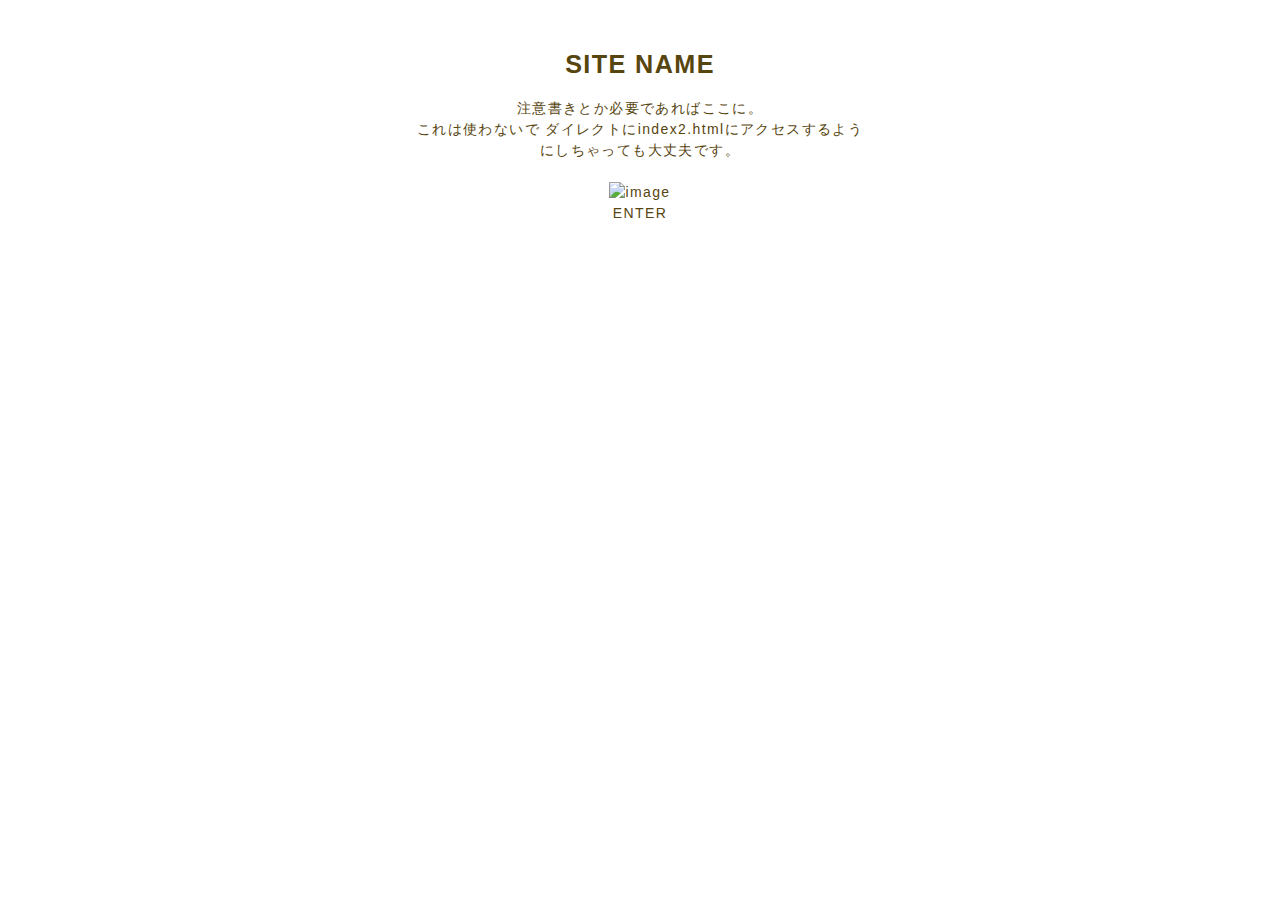
==== index.html @ 40a01be4 "Add files via upload" ====
<!DOCTYPE html>
<html lang="ja">
<head>
<meta charset="UTF-8">
<meta http-equiv="X-UA-Compatible" content="IE=edge">
<meta name="viewport" content="width=device-width, initial-scale=1.0">
<title>----タイトル----</title>
<link rel="stylesheet" href="style.css" type="text/css">
</head>
<body id="page">

<!-- ▼メイン▼ -->
<div id="contents">
<div id="indexcontents-inner">

<!-- ▼枠▼ -->
<div class="k01"></div>
<div class="u03"></div>
<div class="k02"></div>
<div class="cf"></div>
<div class="l01">
<div class="r01">
<div id="indexcontents-box">

<!-- ▼枠の中▼ -->
<h1>SITE NAME</h1>

<br>
注意書きとか必要であればここに。 <br>
これは使わないで ダイレクトにindex2.htmlにアクセスするようにしちゃっても大丈夫です。<br><br>
<a href="index2.html"><img src="image/ba01.gif" width="200" height="40" alt="image"><br>ENTER</a>

<!-- ▲枠の中▲ -->

</div></div></div>
<div class="k03"></div>
<div class="s03"></div>
<div class="k04"></div>
<div class="cf"></div>
<!-- ▲枠▲ -->

</div></div><!-- ▲メイン▲ -->

</body>
</html>
---- style.css ----
html,body,div,span,iframe,h1,h2,h3,h4,p,pre,del,em,img,b,i,dl,dt,dd,ol,ul,li,form,table,tbody,tr,th,td,article,aside,footer,header,nav,section{margin:0;padding:0;border:0;outline:0;font-size:100%;vertical-align:baseline;background:transparent;box-sizing:border-box}
article,aside,footer,header,nav,section,textarea{display:block}
body{line-height:1;overflow-wrap:break-word;word-wrap:break-word}
input,textarea,select{font-family:inherit;font-size:inherit;color:inherit;vertical-align:middle}
a{margin:0;padding:0;text-decoration:none;outline:none;font-size:100%;vertical-align:baseline;background:transparent}
a img{border-style:none}
ul,li{list-style-type:none}
.if-container{display:inline-block;margin:0 auto;height:100%;width:100%;overflow:auto;-webkit-overflow-scrolling:touch}
.ifrm{border:none;display:block;height:100%;width:100%}
.cf:before,.cf:after{content:" ";display:table}.cf:after{clear:both}
/* この上はいじらないほうがいいです */

html{
font-size:62.5%;
height:100%
}
body{
background:#fff;/* インラインフレーム内背景色 */
color:#57450f;/* インラインフレーム内文字色 */
font-size:1.4em;/* 文字の大きさ */
font-family:Verdana,Roboto,'游ゴシック','Yu Gothic','游ゴシック体','YuGothic','ヒラギノ角ゴ Pro W3','Hiragino Kaku Gothic Pro','メイリオ',Meiryo,'ＭＳ Ｐゴシック','MS PGothic',sans-serif;
letter-spacing:.1em;
line-height:1.5;
padding:10px 10px 60px
}
a{
color:#cf5c62;
text-decoration:underline
}
a:hover{
color:#9f9885
}
#page a{
color:#57450f;
text-decoration:none
}
/*--------------------------------------------------------
インラインフレーム外設定
--------------------------------------------------------*/
#page{
background:#fff url(image/back01.gif);
color:#57450f;
padding:10px;
text-align:center;
height:100%
}
#wrapper{
position:relative;
margin:0 auto;
width:1000px; /* 全体の幅・大きさはここで変更 */
text-align:left
}
header{
margin-bottom:20px;
z-index:5
}
#rightcolumn{
float:right;
width:672px /* #rightcolumn-innerのwidth+64 */
}
#rightcolumn-inner{
background:#fff;
margin:0 auto;
height:100%;
width:608px
}
#leftcolumn{ 
float:left;
text-align:left;
width:304px /* #leftcolumn-innerのwidth+64 */
}
#leftcolumn-inner{
background:#fff;
text-align:center;
margin:0 auto;
padding:10px;
width:240px;
overflow:auto;
-webkit-overflow-scrolling:touch
}
#leftcolumn-box-wrap{
height:100%;
overflow:auto;
-webkit-overflow-scrolling:touch
}
/*--------------------------------------------------------
index
--------------------------------------------------------*/
#indexcontents-inner{
margin:0 auto;
width:544px /* #indexcontents-boxのwidth+64 */
}
#indexcontents-box{
background:#fff;
text-align:center;
margin:0 auto;
padding:10px;
width:480px
}
/*--------------------------------------------------------
メニュー
--------------------------------------------------------*/
#menu{
display:block;
line-height:1;
margin:5px 0;
text-align:center
}
#page nav li a,nav li span{
border-bottom:1px solid #57450f;
color:#57450f;/* メニューの文字色 */
display:block;
letter-spacing:.1em;
padding:5px 0;/* 一列の高さはここで調節 */
position:relative
}
#page nav li a:hover,nav li span:hover{
background:#ffd0d0;
color:#57450f;
transition:.6s
}
p span.open{
background:#fcc
}
.sub-menu{
background:#ffc;
display:none;
overflow:hidden
}
.sub-menu li a:after{
display:none
}
nav li span:after{
border-top:1px solid #57450f; /* メニュー「>」の色 */
border-right:1px solid #57450f; /* メニュー「>」の色 */
content:"";
display:block;
margin-top:-5px;
position:absolute;
top:50%;right:10px;
height:5px;width:5px;
-ms-transform:rotate(45deg);
-webkit-transform:rotate(45deg);
transform:rotate(45deg);
transition:.5s
}
nav li span.open:after{
-ms-transform:rotate(135deg);
-webkit-transform:rotate(135deg);
transform:rotate(135deg)
}
#open{display:none}
/*--------------------------------------------------------
ページ上部へのリンク、著作権表示
--------------------------------------------------------*/
#pagetop {
background:rgba(255,132,132,.8);/* 背景 */
color:#fff;/* 色 */
border-radius:5px;
display:block;
padding:10px;
position:fixed;
text-align:center;
z-index:10
}
#pagetop:hover {
background:rgba(255,132,132,.5)
}
#fl{
display:block;
text-align:right
}
/*--------------------------------------------------------
見出し、枠、線
--------------------------------------------------------*/
h1{
font-size:1.8em;
line-height:1;
font-weight:700
}
h2,.h2{
font-size:1.2em;
background:#ffd0d0;
border-radius:3px;
border:1px dashed;
font-weight:700;
margin:1em 0;
padding:0 1em
}
h3,.h3{
border-bottom:1px dashed;
font-weight:700;
margin:1em 0;
padding:0 5px
}
dt{
background:#9f9885;
border-radius:5px;
color:#fff;
font-weight:700;
float:left;
clear:both;
margin:0 0 5px;
padding:0 5px;
width:10em
}
dd{
border-bottom:dotted 1px #9f9885;
margin:0 0 5px 12em
}
em{
background:#ffd0d0; /* Ie9 */
background:-webkit-gradient(linear, left top, left bottom, color-stop(0, #fff), color-stop(0.49, #fff), color-stop(0.5, #ffd0d0), color-stop(1, #ffd0d0));
background:-webkit-linear-gradient(transparent 50%, #ffd0d0 0%);
background:linear-gradient(transparent 50%, #ffd0d0 0%);
font-weight:700
}
input,textarea{
background:transparent;
border:1px dotted;
margin:3px 0;
width:100%
}
textarea{
height:50px
}
hr{
display:block;
border:0;  
border-top:1px solid #ccc;
margin:1em 0;
padding:0;
height:1px
}
.marker{
background:#ffe07f;
padding:1px 5px
}
.ln01{
border-left:5px solid #ffd0d0;
margin:5px 0;
padding:3px
}
.ln02{
border-left:5px solid #999;
margin:5px 0;
padding:3px
}
.textbox{
border:1px solid;
margin:10px 0;
padding:3px;
text-align:center
}
.title{
color:#ff8c8c;
font-size:1.5em;
font-weight:700;
margin:2em 0;
text-align:right
}
.txt{
border-left:1px dotted;
color:#999;
margin:1em;
padding:0 0 0 1em
}
.frame{
background:#fff;
border-radius:3px;
padding:6px;
box-shadow:4px 4px 4px #ccc
}
/*--------------------------------------------------------
枠
--------------------------------------------------------*/
 /* メニュー枠上下 width=#leftcolumn-innerのwidth */
.u01,.s01{width:240px}
/* メイン枠上下 width=#rightcolumn-innerのwidth */
.u02,.s02{width:608px}
 /* index枠上下 width=#indexcontents-boxのwidth */
.u03,.s03{width:480px}

 /* 以下はいじらないほうがいいです */
.u01{background:url(image/f-ue.gif) repeat-x;height:32px;float:left}
.s01{background:url(image/f-sita.gif) repeat-x;height:32px;float:left}
.u02{background:url(image/f-ue.gif) repeat-x;height:32px;float:left}
.s02{background:url(image/f-sita.gif) repeat-x;height:32px;float:left}
.u03{background:url(image/f-ue.gif) repeat-x;height:32px;float:left}
.s03{background:url(image/f-sita.gif) repeat-x;height:32px;float:left}
.k01,.k02,.k03,.k04{height:32px;width:32px;float:left}
.k01{background:url(image/f-kado1.gif) no-repeat}
.k02{background:url(image/f-kado2.gif) no-repeat}
.k03{background:url(image/f-kado3.gif) no-repeat}
.k04{background:url(image/f-kado4.gif) no-repeat}
.r01{background:url(image/f-migi.gif) repeat-y 100% 0;width:100%}
.l01{background:url(image/f-hidari.gif) repeat-y;width:100%}

/*--------------------------------------------------------
スマホ、タブレット用
横幅900pxで切り替え
--------------------------------------------------------*/
@media screen and (max-width: 900px){
#wrapper{width:840px}
#rightcolumn{width:524px}
#rightcolumn-inner{width:460px}
.u02,.s02{width:460px}
}
/*--------------------------------------------------------
スマホ、タブレット用
横幅768pxで切り替え
--------------------------------------------------------*/
@media screen and (max-width: 768px){
body{
background:#fff url(image/back02.gif) fixed no-repeat 100% 100%
}
#page{
background:#fff url(image/back01.gif) repeat
}
#wrapper{
position:relative;
width:auto
}
header{
padding-right:50px;/* メニューを開くボタン分空ける */
min-height:50px
}
#rightcolumn{
float:none;
width:100%
}
#leftcolumn{
float:none
}
#rightcolumn-inner{
border:1px dotted #57450f;
padding:10px;
width:auto
}
#leftcolumn-box-wrap{
height:100%;
overflow:auto;
-webkit-overflow-scrolling:touch
}
#leftcolumn-inner{
background:none;
text-align:left;
width:100%;
overflow:visible;
-webkit-overflow-scrolling:auto
}
#indexcontents-inner{
margin:20px auto;
width:100%
}
#indexcontents-box{
border:1px dotted #57450f;
width:auto
}
dt{float:none;clear:none}
dd{margin-left:20px}
img{max-width:100%;height:auto} /* 画像の縮小表示 */

#rightcolumn .k03,#rightcolumn .k04,#rightcolumn .s02{display:none}
#leftcolumn .k01,#leftcolumn .k02,#leftcolumn .u01{display:none}
.k01,.k02,.k03,.k04,.r01,.l01,.u01,.u02,.u03,.s01,.s02,.s03{background:none;height:auto;width:auto;float:none}
/*--------------------------------------------------------
スマホ、タブレット用スライド画面
--------------------------------------------------------*/
/* スライド */
#leftcolumn{
background:rgba(140,134,115,.9); /* 背景色 */
color:#fff;
padding:40px 10px 20px; /* メニューボタン分開ける */
width:300px;height:100%;
position:fixed;
display:none;
top:0;right:0;
z-index:1000
}
h2{
color:#57450f
}
/* メニュー */
nav{
background:rgba(255,255,255,.9)
}
#page nav li a,nav li span{
border-radius:0;
padding:10px 0 /* 一列の高さはここで調節 */
}

/* メニューを開くボタン */
#open{
background:#fff; /* 背景 */
border:2px solid #57450f; /* 枠線 */
height:40px;width:40px; /* 大きさ */
top:0;right:0; /* 位置 */
border-radius:20px;
display:inline-block;
margin:0 5px;
position:absolute;
z-index:1001
}
#open-icon,#open-icon:before,#open-icon:after{
background:#57450f; /* 線の色 */
}
#open-icon{display:block;margin:-1px 0 0 -10px;position:absolute;top:50%;left:50%;height:2px;width:20px}
#open-icon:before,#open-icon:after{content:"";display:block;position:absolute;top:50%;left:0;height:2px;width:20px;transition:.3s}
#open-icon:before{margin-top:-8px}
#open-icon:after{margin-top:6px}
#open .close{background:transparent}
#open .close:before,#open .close:after{margin-top:0}
#open .close:before{-ms-transform:rotate(-45deg);-webkit-transform:rotate(-45deg);transform:rotate(-45deg)}
#open .close:after{-ms-transform:rotate(-135deg);-webkit-transform:rotate(-135deg);transform:rotate(-135deg)}
}
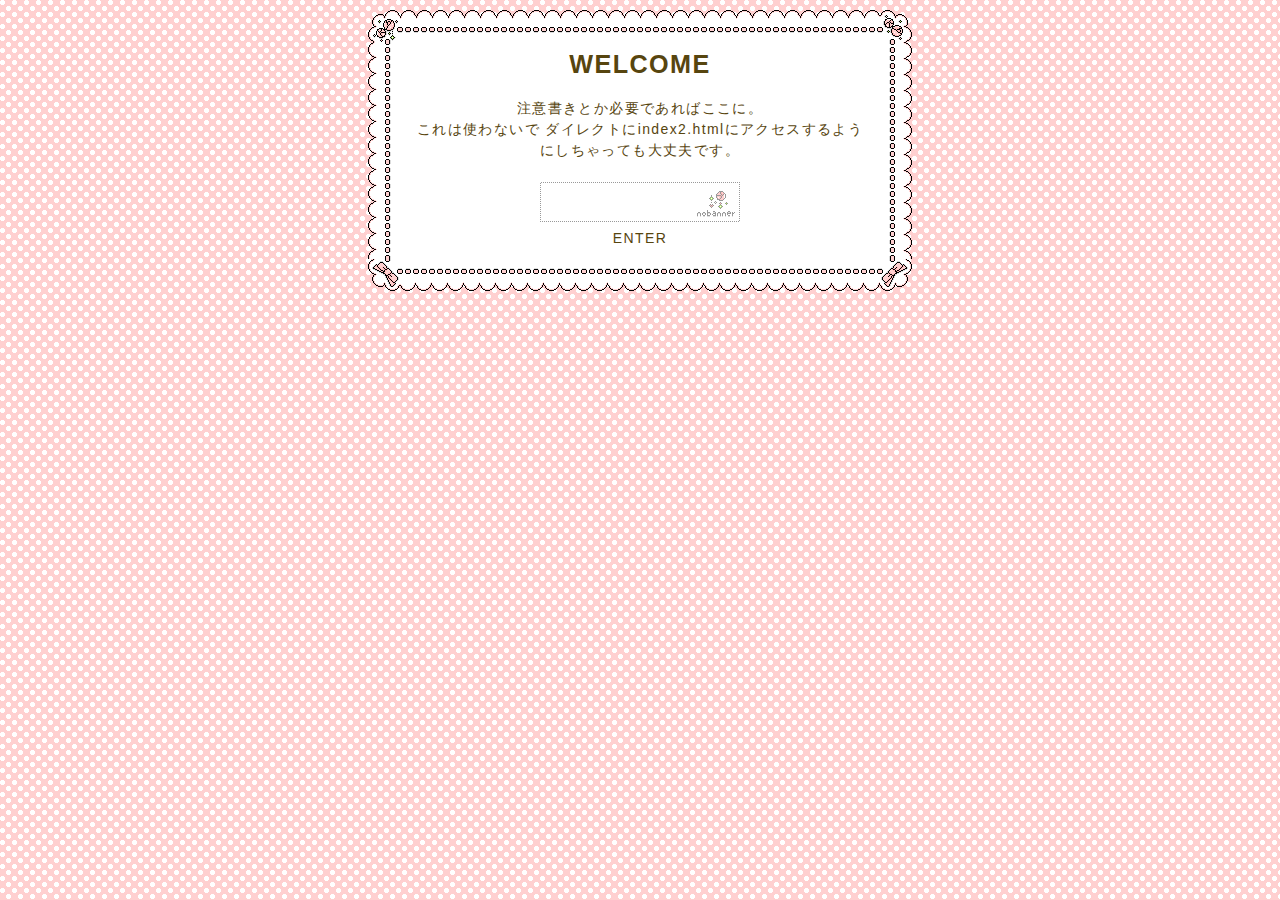
==== commit ef497c17: "test" ====
--- a/index.html
+++ b/index.html
@@ -23,7 +23,7 @@
 <div id="indexcontents-box">
 
 <!-- ▼枠の中▼ -->
-<h1>SITE NAME</h1>
+<h1>WELCOME</h1>
 
 <br>
 注意書きとか必要であればここに。 <br>
